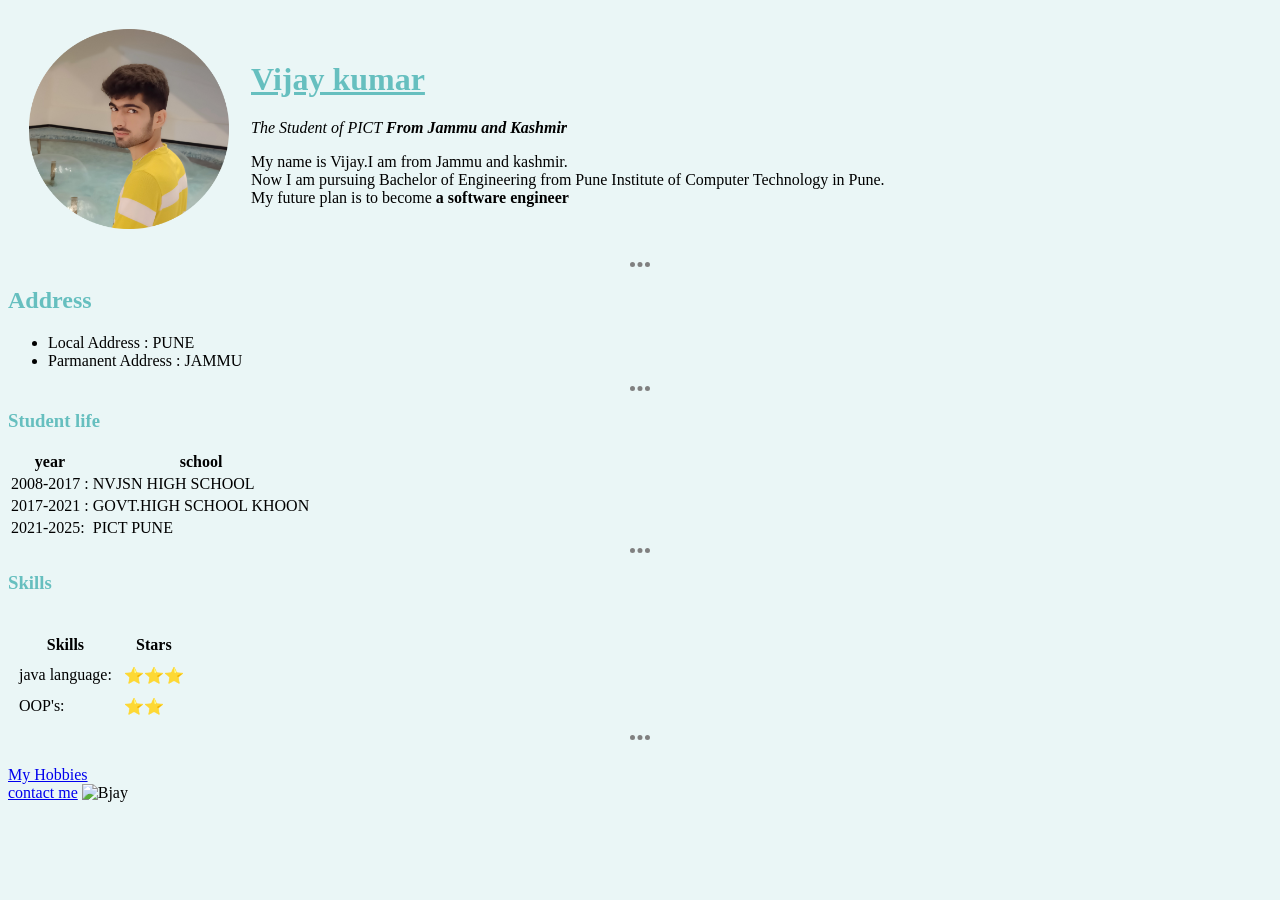
==== index.html @ 7c206aa3 "Update index.html" ====
<!DOCTYPE html>
<html lang="en" dir="ltr">
 <head>
  <meta name="description" content="vijay is great ,he do great thing" <meta name="keywords" content="java,c++,python" <meta charset="utf-8">
  <title>vijay's personal site</title>
  <link rel="stylesheet" href="css/styles.css">
  </head>
  <body>
    <table cellspacing="20">
      <tr>
        <td><img src="/image/vijay.png" alt="Vijaypicture" width="200" height="200"></td>
        <td><h1> <u> Vijay kumar </u></h1>
        <p>
          <em> The Student of PICT<strong> From Jammu and Kashmir</strong></em>
        </p>
        <p>
           My name is Vijay.I am from Jammu and kashmir.<br>
            Now I am pursuing Bachelor of Engineering from Pune Institute of Computer Technology in Pune.<br>
           My future plan is to become<strong> a software engineer</strong>
        </p>
      </td>
      </tr>
    </table>
    <hr>
    <h2>Address</h2>
    <ul>
      <li>Local Address : PUNE</li>
      <li>Parmanent Address : JAMMU</li>
    </ul>
    <hr>
    <h3> Student life</h3>
    <table>
      <thead>
        <tr>
          <th>year</th>
          <th>school</th>
        </tr>
      </thead>
      <body>
      <tr>
        <td>2008-2017 : </td>
        <td> NVJSN HIGH SCHOOL</td>
      </tr>
      <tr>
        <td>
          2017-2021 :
        </td>
        <td>
          GOVT.HIGH SCHOOL KHOON

        </td>
      </tr>
      <tr>
        <td>2021-2025:</td>
        <td>PICT PUNE </td>
      </tr>
    </body>
    </table>
    <hr>
    <h3>Skills</h3>
    <table cellspacing="10" >
        <th>
        <tr>
          <th>Skills</th>
          <th>Stars</th>
        </tr>
        </th>

      <tr>
        <td>java language:</td>
        <td>⭐⭐⭐</td>
      </tr>
      <tr>
        <td>OOP's: </td>
        <td>⭐⭐</td>
      </tr>

    </table>
    <hr>
    <br>
    <a href="hobbies.html">My Hobbies</a>
    <br>
    <a href="contact.html">contact me</a>
<img src="image/kaka.png" alt="Bjay" width="100" height="100">

  </body>


</html>
---- css/styles.css ----
body{
  background-color:	#EAF6F6;
}
hr{
  border-style: none;
  border-top-style: dotted;
  border-color: grey;
  border-width: 5px;
  width: 20px;
}
h1{
  color: #66BFBF;
}
h2{
  color:  #66BFBF;
}
h3{
  color:  #66BFBF;
}
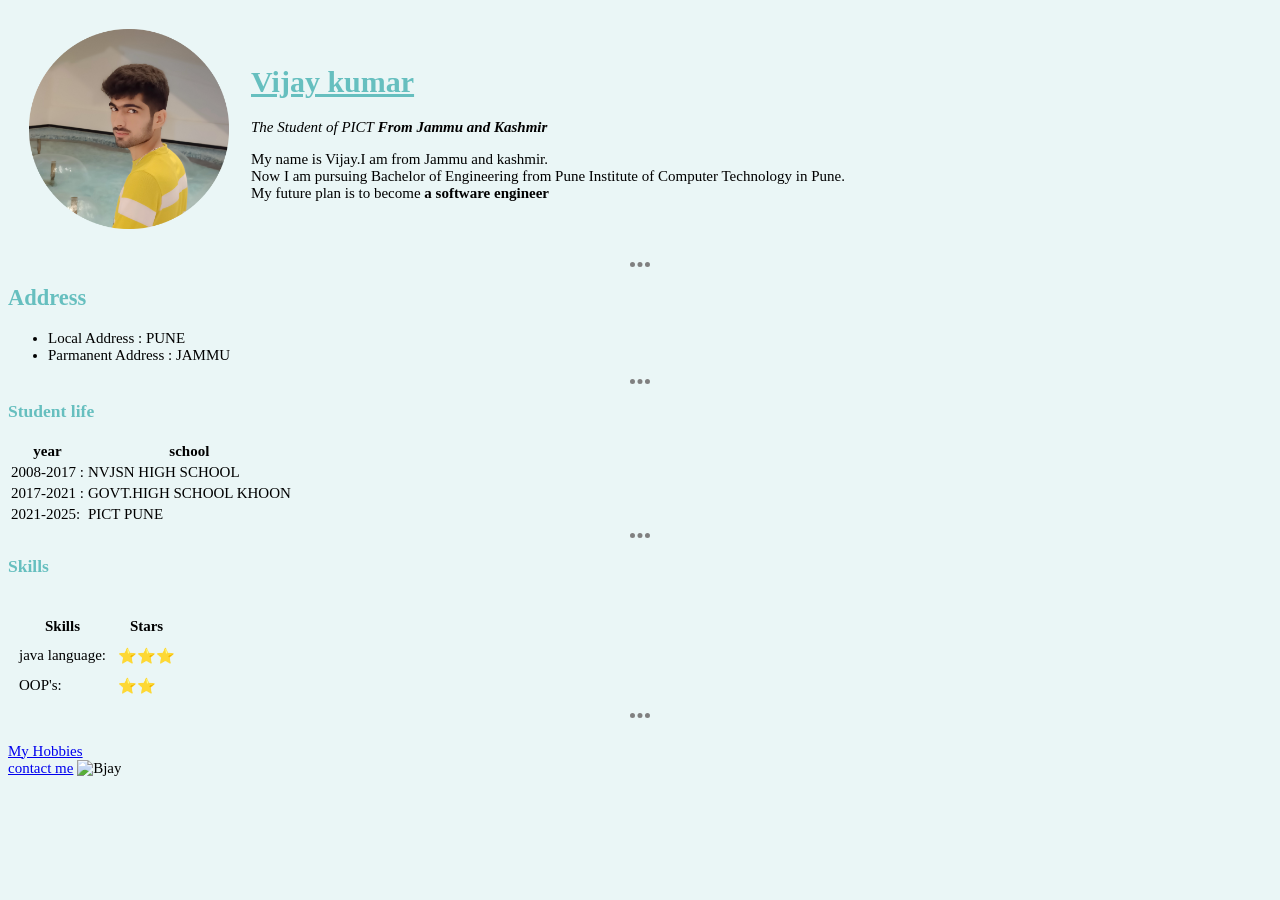
==== commit 3af765e7: "Update index.html" ====
--- a/index.html
+++ b/index.html
@@ -36,7 +36,6 @@
           <th>school</th>
         </tr>
       </thead>
-      <body>
       <tr>
         <td>2008-2017 : </td>
         <td> NVJSN HIGH SCHOOL</td>
@@ -54,7 +53,6 @@
         <td>2021-2025:</td>
         <td>PICT PUNE </td>
       </tr>
-    </body>
     </table>
     <hr>
     <h3>Skills</h3>
--- a/css/styles.css
+++ b/css/styles.css
@@ -1,5 +1,6 @@
 body{
   background-color:	#EAF6F6;
+  font-size: 15px;
 }
 hr{
   border-style: none;
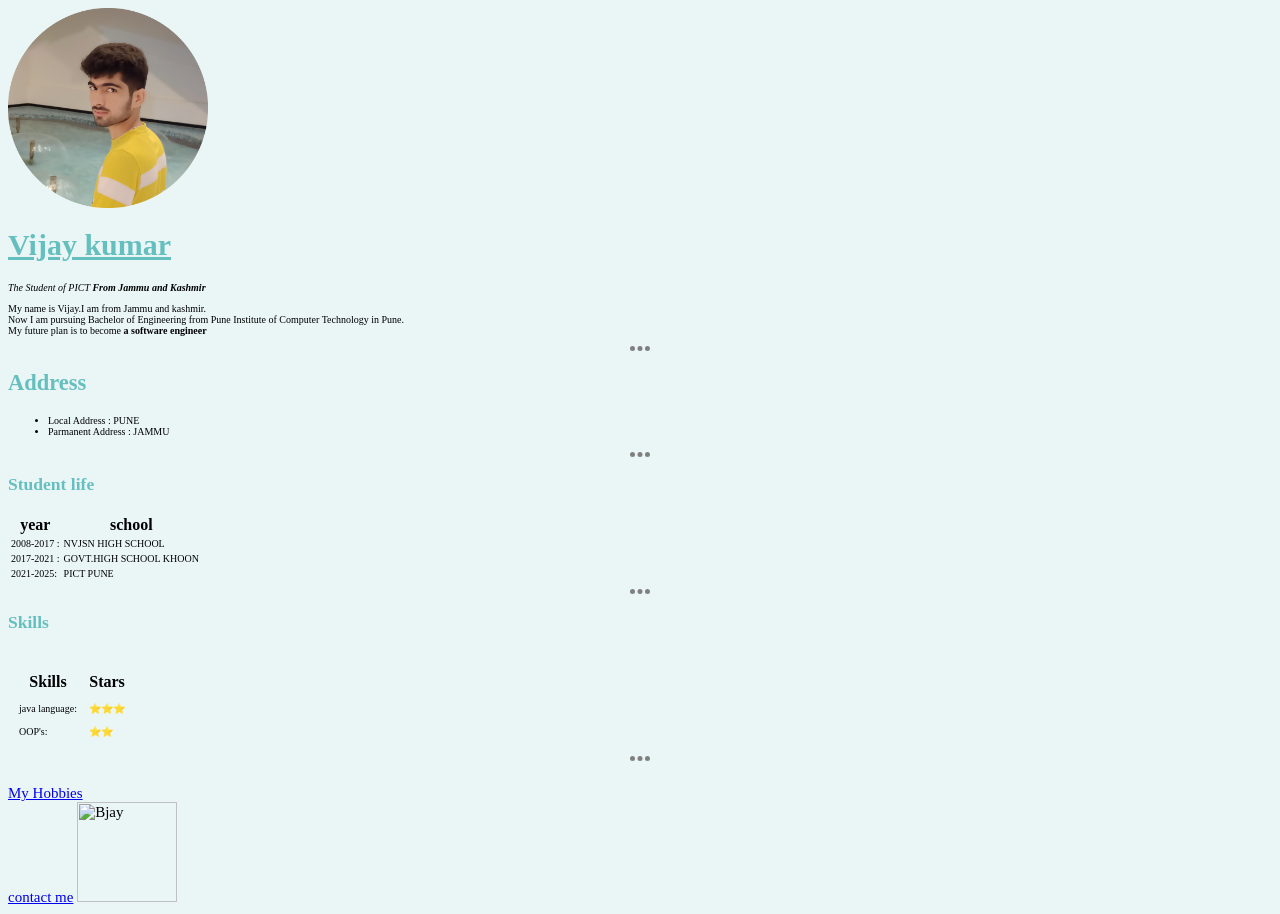
==== commit 2bc5f9c7: "Update index.html" ====
--- a/index.html
+++ b/index.html
@@ -1,4 +1,4 @@
-<!DOCTYPE html>
+
 <html lang="en" dir="ltr">
  <head>
   <meta name="description" content="vijay is great ,he do great thing" <meta name="keywords" content="java,c++,python" <meta charset="utf-8">
@@ -6,26 +6,21 @@
   <link rel="stylesheet" href="css/styles.css">
   </head>
   <body>
-    <table cellspacing="20">
-      <tr>
-        <td><img src="/image/vijay.png" alt="Vijaypicture" width="200" height="200"></td>
-        <td><h1> <u> Vijay kumar </u></h1>
-        <p>
+        <img src="/image/vijay.png" alt="Vijaypicture" width="200" height="200">
+       <h1> <u> Vijay kumar </u></h1>
+        <p class="op">
           <em> The Student of PICT<strong> From Jammu and Kashmir</strong></em>
         </p>
-        <p>
+        <p class="op">
            My name is Vijay.I am from Jammu and kashmir.<br>
             Now I am pursuing Bachelor of Engineering from Pune Institute of Computer Technology in Pune.<br>
            My future plan is to become<strong> a software engineer</strong>
         </p>
-      </td>
-      </tr>
-    </table>
     <hr>
     <h2>Address</h2>
     <ul>
-      <li>Local Address : PUNE</li>
-      <li>Parmanent Address : JAMMU</li>
+      <li class="a">Local Address : PUNE</li>
+      <li class="a">Parmanent Address : JAMMU</li>
     </ul>
     <hr>
     <h3> Student life</h3>
@@ -37,21 +32,21 @@
         </tr>
       </thead>
       <tr>
-        <td>2008-2017 : </td>
-        <td> NVJSN HIGH SCHOOL</td>
+        <td class="l">2008-2017 : </td>
+        <td class="l"> NVJSN HIGH SCHOOL</td>
       </tr>
       <tr>
-        <td>
+        <td class="l">
           2017-2021 :
         </td>
-        <td>
+        <td class="l">
           GOVT.HIGH SCHOOL KHOON
 
         </td>
       </tr>
       <tr>
-        <td>2021-2025:</td>
-        <td>PICT PUNE </td>
+       <td class="l">2021-2025:</td>
+        <td class="l">PICT PUNE </td>
       </tr>
     </table>
     <hr>
@@ -65,12 +60,12 @@
         </th>
 
       <tr>
-        <td>java language:</td>
-        <td>⭐⭐⭐</td>
+        <td class="l">java language:</td>
+        <td class="l">⭐⭐⭐</td>
       </tr>
       <tr>
-        <td>OOP's: </td>
-        <td>⭐⭐</td>
+        <td class="l">OOP's: </td>
+        <td class="l">⭐⭐</td>
       </tr>
 
     </table>
--- a/css/styles.css
+++ b/css/styles.css
@@ -18,3 +18,14 @@
 h3{
   color:  #66BFBF;
 }
+
+.op{
+  font-size:10px;
+}
+.l{
+  font-size:10px;
+}
+
+.a{
+  font-size: 10px;
+}
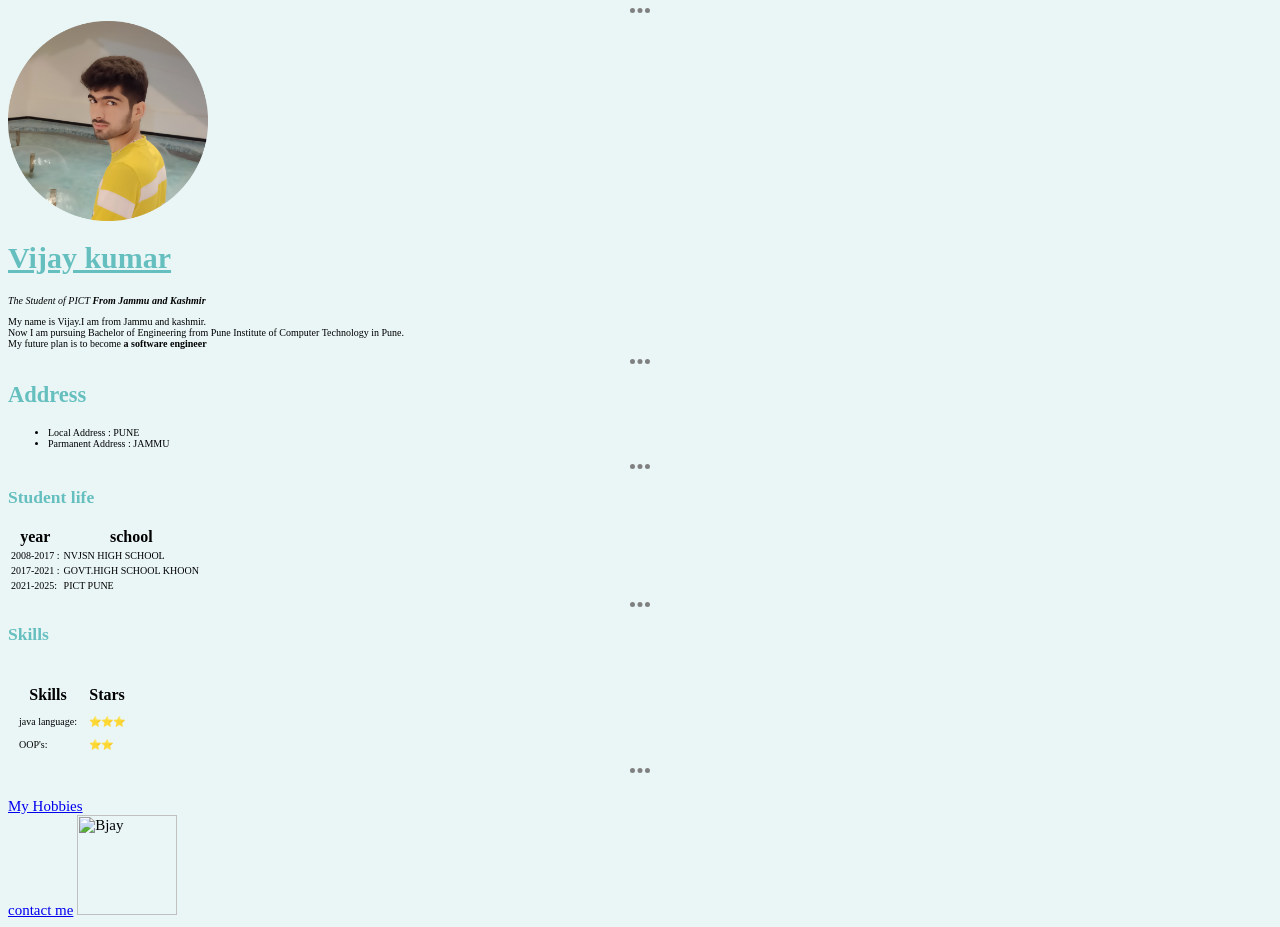
==== commit 8683efd7: "Update index.html" ====
--- a/index.html
+++ b/index.html
@@ -6,7 +6,9 @@
   <link rel="stylesheet" href="css/styles.css">
   </head>
   <body>
+   <hr>
         <img src="/image/vijay.png" alt="Vijaypicture" width="200" height="200">
+
        <h1> <u> Vijay kumar </u></h1>
         <p class="op">
           <em> The Student of PICT<strong> From Jammu and Kashmir</strong></em>
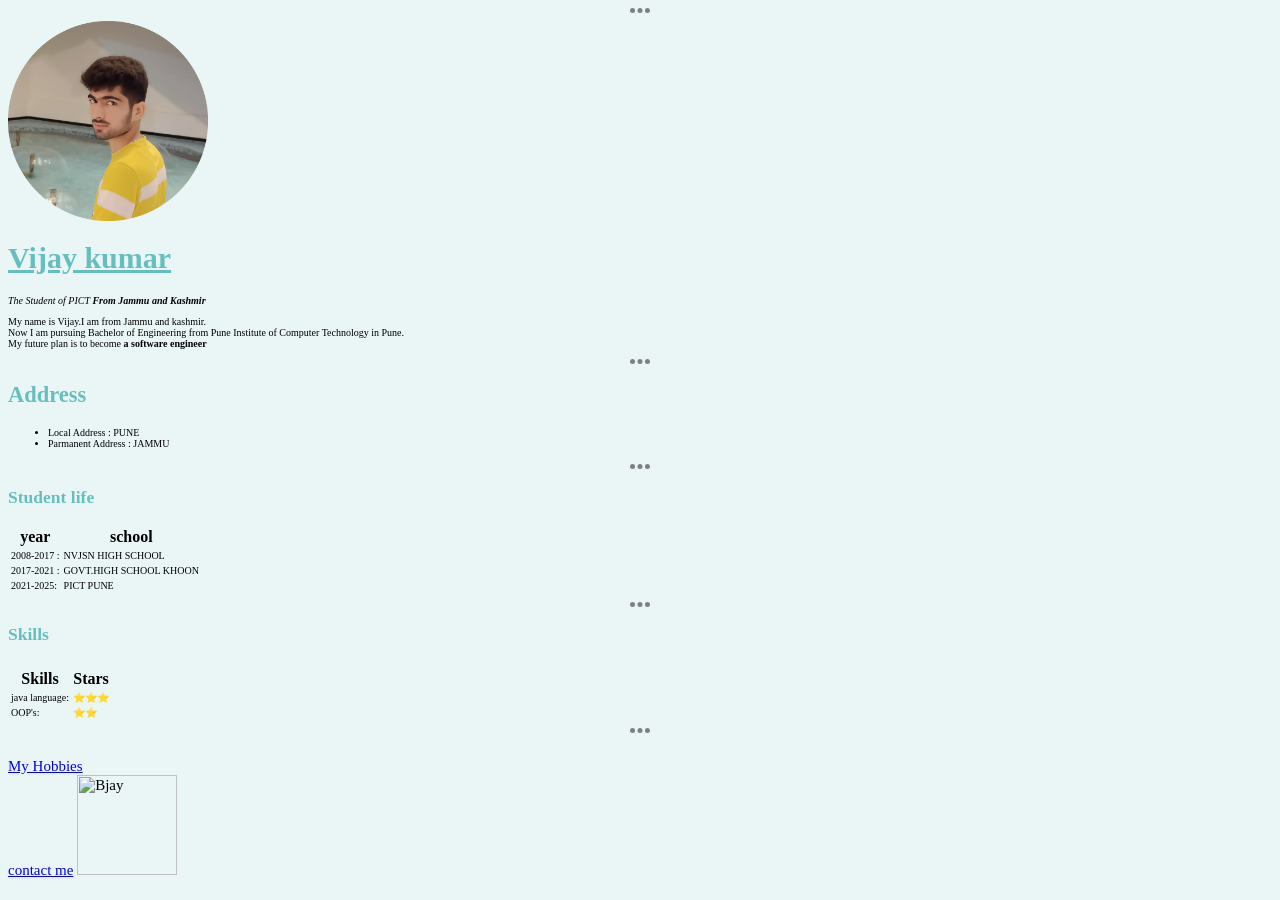
==== commit 53fe52bf: "Update index.html" ====
--- a/index.html
+++ b/index.html
@@ -7,22 +7,19 @@
   </head>
   <body>
    <hr>
-        <img src="/image/vijay.png" alt="Vijaypicture" width="200" height="200">
-
-       <h1> <u> Vijay kumar </u></h1>
-        <p class="op">
-          <em> The Student of PICT<strong> From Jammu and Kashmir</strong></em>
-        </p>
-        <p class="op">
-           My name is Vijay.I am from Jammu and kashmir.<br>
-            Now I am pursuing Bachelor of Engineering from Pune Institute of Computer Technology in Pune.<br>
-           My future plan is to become<strong> a software engineer</strong>
-        </p>
-    <hr>
-    <h2>Address</h2>
-    <ul>
-      <li class="a">Local Address : PUNE</li>
-      <li class="a">Parmanent Address : JAMMU</li>
+   <img src="/image/vijay.png" alt="Vijaypicture" width="200" height="200">
+   <h1> <u> Vijay kumar </u></h1>
+   <p class="op">
+    <em> The Student of PICT<strong> From Jammu and Kashmir</strong></em></p>
+   <p class="op">
+    My name is Vijay.I am from Jammu and kashmir.<br>
+    Now I am pursuing Bachelor of Engineering from Pune Institute of Computer Technology in Pune.<br>
+    My future plan is to become<strong> a software engineer</strong></p>
+   <hr>
+   <h2>Address</h2>
+   <ul>
+    <li class="a">Local Address : PUNE</li>
+    <li class="a">Parmanent Address : JAMMU</li>
     </ul>
     <hr>
     <h3> Student life</h3>
@@ -38,13 +35,8 @@
         <td class="l"> NVJSN HIGH SCHOOL</td>
       </tr>
       <tr>
-        <td class="l">
-          2017-2021 :
-        </td>
-        <td class="l">
-          GOVT.HIGH SCHOOL KHOON
-
-        </td>
+        <td class="l">2017-2021 :</td>
+        <td class="l">GOVT.HIGH SCHOOL KHOON</td>
       </tr>
       <tr>
        <td class="l">2021-2025:</td>
@@ -53,7 +45,7 @@
     </table>
     <hr>
     <h3>Skills</h3>
-    <table cellspacing="10" >
+    <table>
         <th>
         <tr>
           <th>Skills</th>
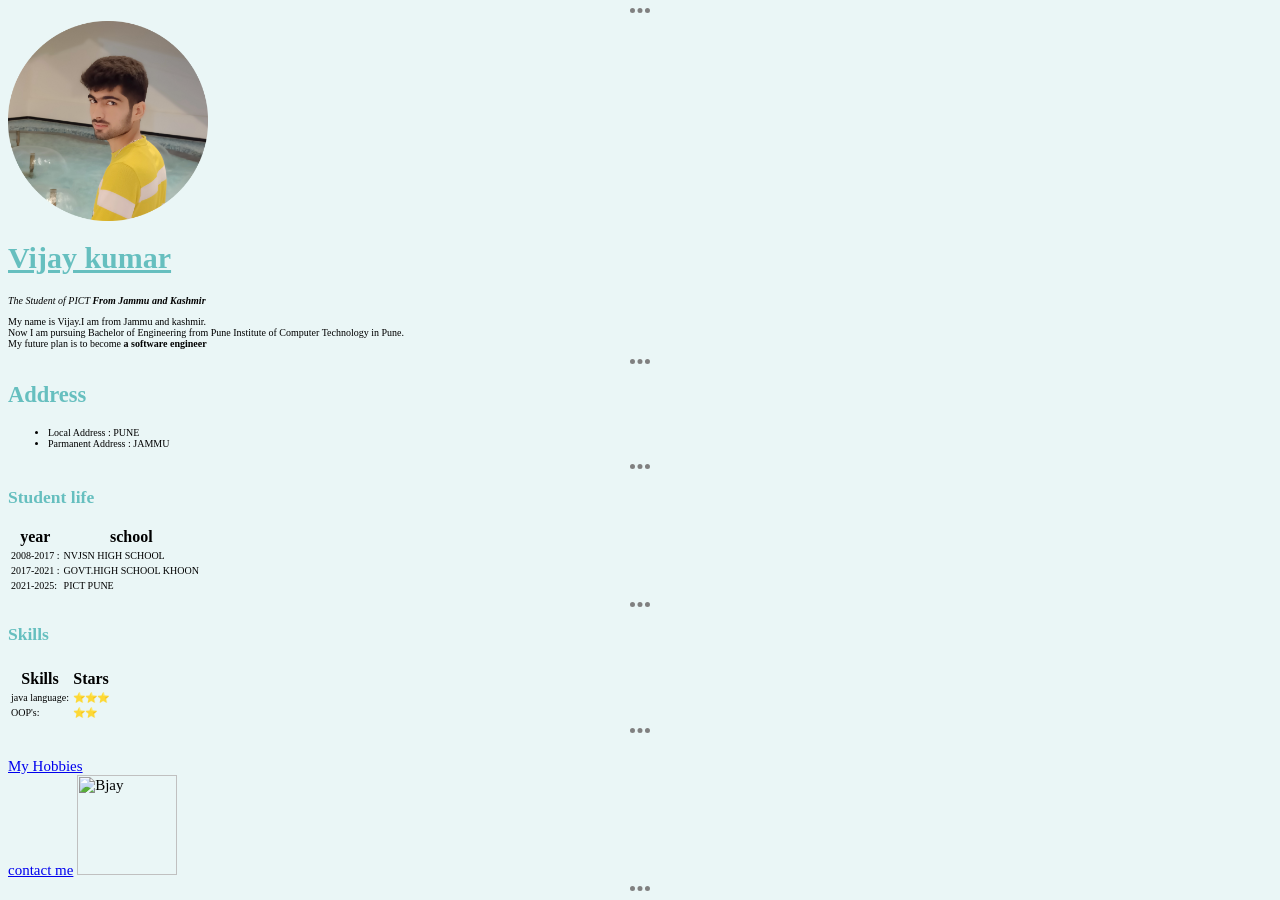
==== commit 39b33f44: "Update index.html" ====
--- a/index.html
+++ b/index.html
@@ -69,6 +69,8 @@
     <br>
     <a href="contact.html">contact me</a>
 <img src="image/kaka.png" alt="Bjay" width="100" height="100">
+   <br>
+   <hr>
 
   </body>
 
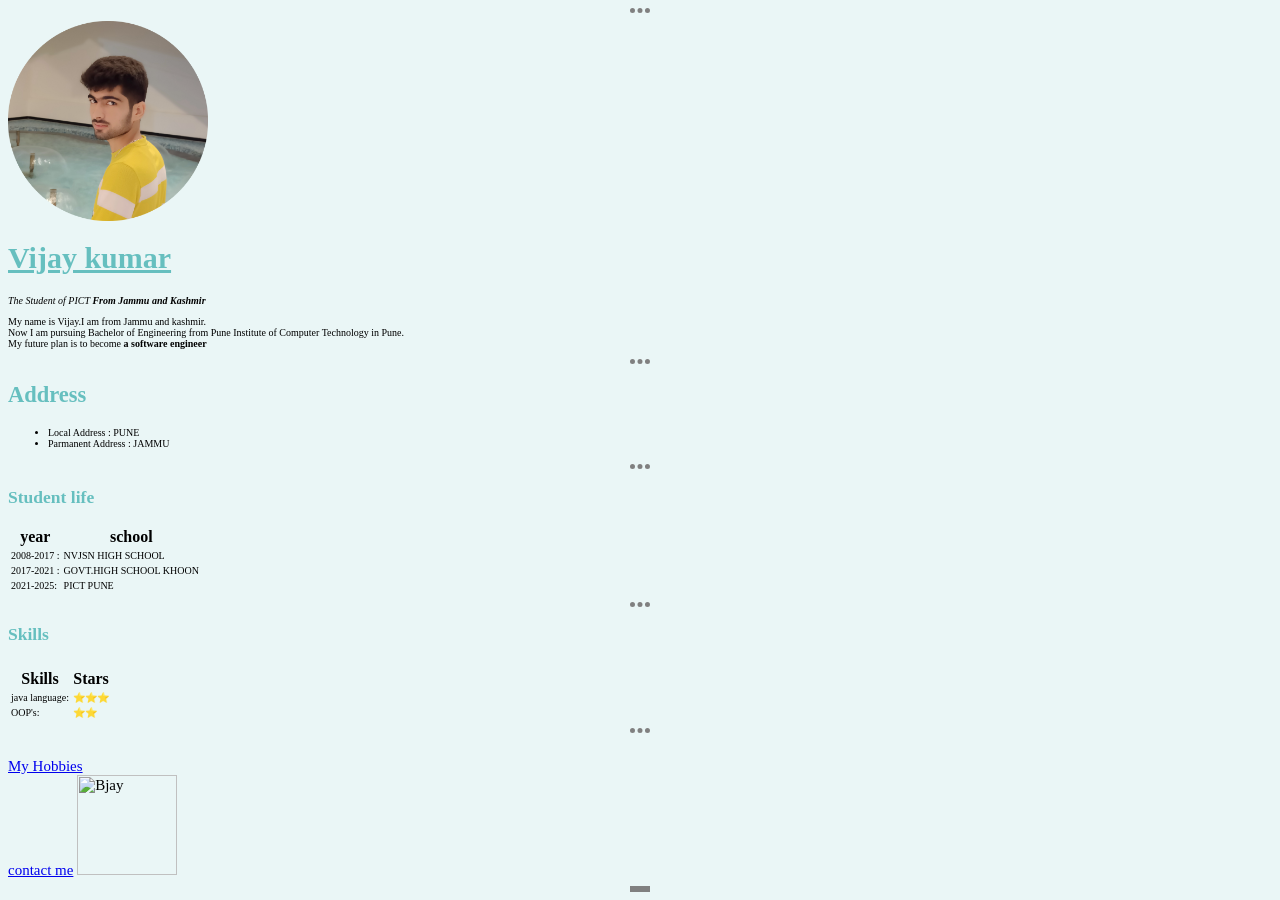
==== commit ec4805ad: "Update index.html" ====
--- a/index.html
+++ b/index.html
@@ -70,7 +70,7 @@
     <a href="contact.html">contact me</a>
 <img src="image/kaka.png" alt="Bjay" width="100" height="100">
    <br>
-   <hr>
+   <hr size="3" noshade>
 
   </body>
 
